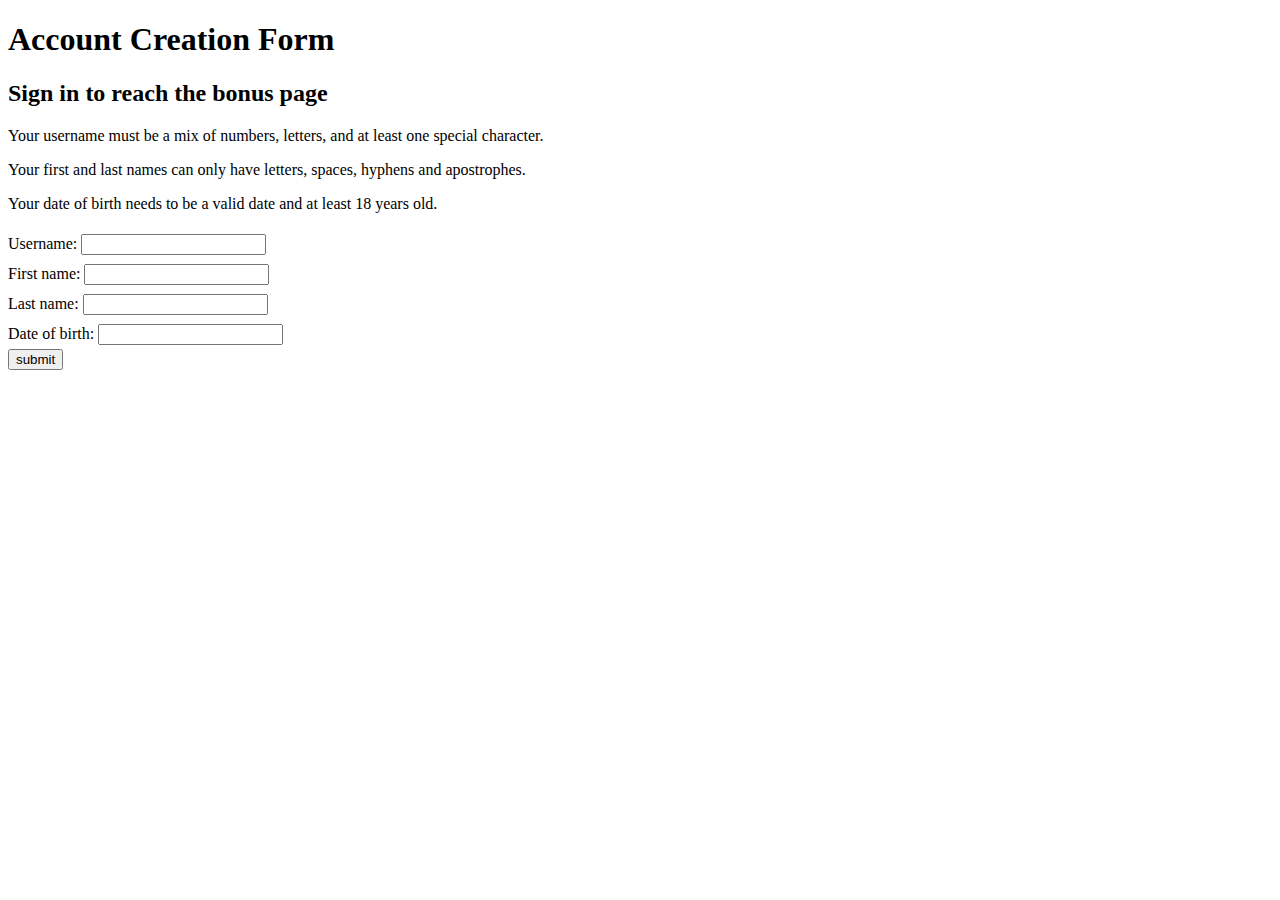
==== index.html @ 0fb4b1c0 "sets up the initial files and index html" ====
<!DOCTYPE html>
<html lang="en">
<head>
    <meta charset="UTF-8">
    <meta name="viewport" content="width=device-width, initial-scale=1.0">
    <title>Account Creation Form</title>
    <link rel="stylesheet" href="./index.css">
</head>
<body>
    <h1>Account Creation Form</h1>
    <h2>Sign in to reach the bonus page</h2>
    <p>Your username must be a mix of numbers, letters, and at least one special character.</p>
    <p>Your first and last names can only have letters, spaces, hyphens and apostrophes.</p>
    <p>Your date of birth needs to be a valid date and at least 18 years old.</p>
    <form>
        <label>
            Username:
            <input type="text">
        </label>
        <label>
            First name:
            <input type="text">
        </label>
        <label>
            Last name:
            <input type="text">
        </label>
        <label>
            Date of birth:
            <input type="datetime">
        </label>
        <button>submit</button>
    </form>
</body>
</html>
---- index.css ----
label {
  display: block;
  line-height: 30px;
}
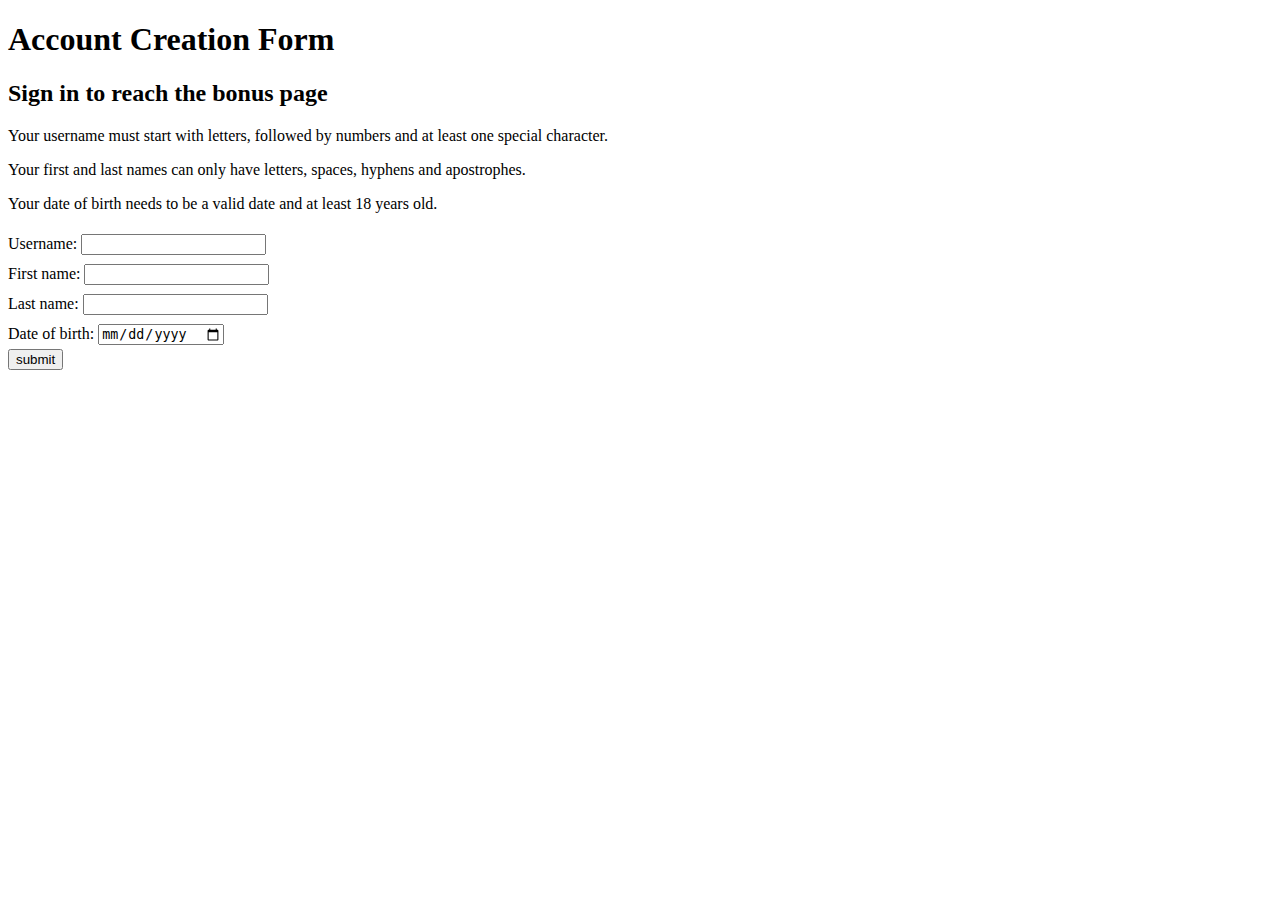
==== commit 8f567b4f: "adds validity checks on all inputs" ====
--- a/index.html
+++ b/index.html
@@ -5,29 +5,30 @@
     <meta name="viewport" content="width=device-width, initial-scale=1.0">
     <title>Account Creation Form</title>
     <link rel="stylesheet" href="./index.css">
+    <script src="index.js" defer></script>
 </head>
 <body>
     <h1>Account Creation Form</h1>
     <h2>Sign in to reach the bonus page</h2>
-    <p>Your username must be a mix of numbers, letters, and at least one special character.</p>
+    <p>Your username must start with letters, followed by numbers and at least one special character.</p>
     <p>Your first and last names can only have letters, spaces, hyphens and apostrophes.</p>
     <p>Your date of birth needs to be a valid date and at least 18 years old.</p>
-    <form>
+    <form action="./bonusPage.html" method="GET">
         <label>
             Username:
-            <input type="text">
+            <input type="text" id="username-input">
         </label>
         <label>
             First name:
-            <input type="text">
+            <input type="text" id="firstname-input">
         </label>
         <label>
             Last name:
-            <input type="text">
+            <input type="text" id="lastname-input">
         </label>
         <label>
             Date of birth:
-            <input type="datetime">
+            <input type="date" id="dateofbirth-input">
         </label>
         <button>submit</button>
     </form>
--- a/index.css
+++ b/index.css
@@ -2,3 +2,15 @@
   display: block;
   line-height: 30px;
 }
+
+.rabbitimage {
+  width: 200px;
+}
+
+.valid {
+  background-color: lightgreen;
+}
+
+.invalid {
+  background-color: pink;
+}
